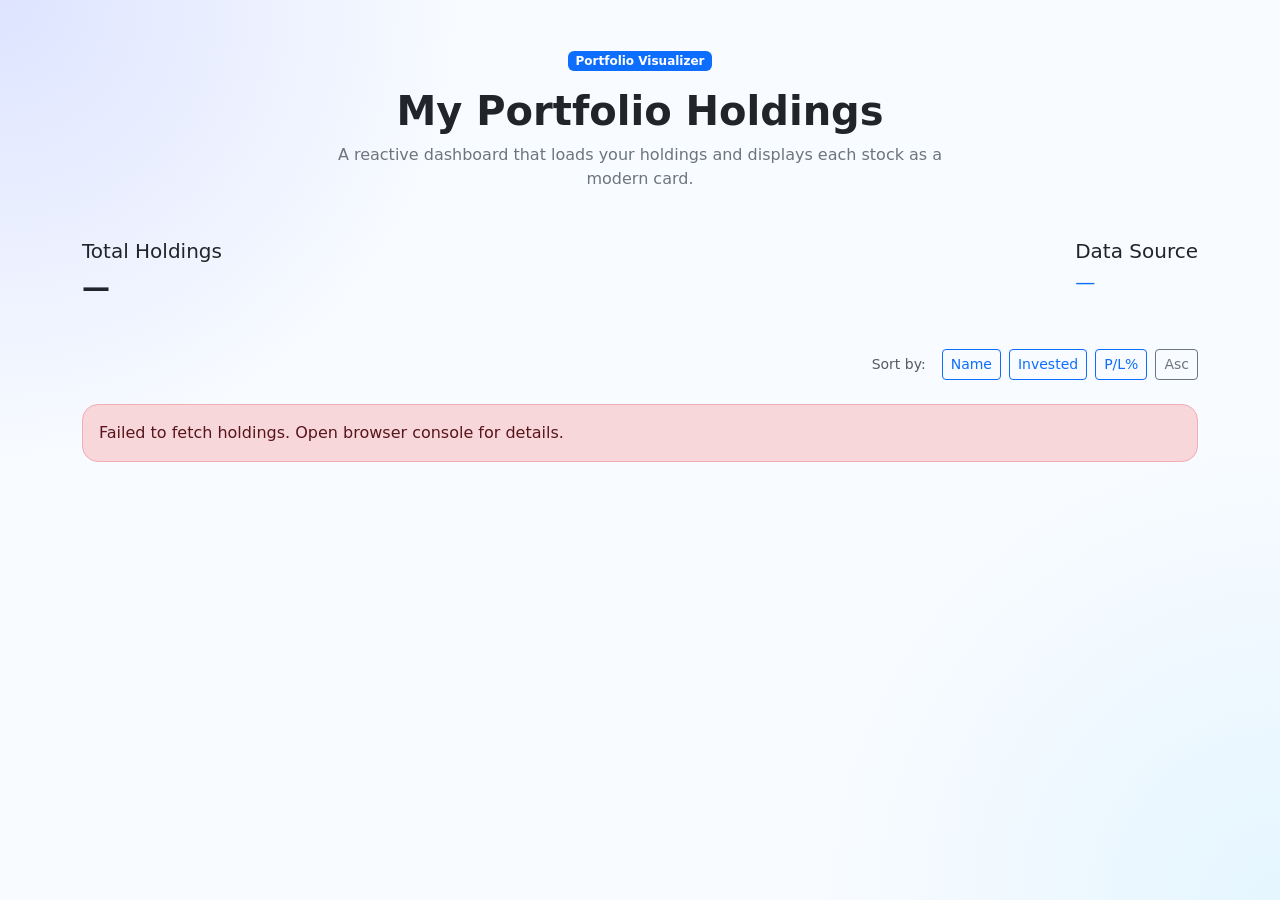
==== index.html @ cd65c17c "changed index.html location" ====
<!DOCTYPE html>
<html lang="en">
  <head>
    <meta charset="UTF-8" />
    <meta name="viewport" content="width=device-width, initial-scale=1.0" />
    <title>Portfolio Dashboard</title>
    <link href="https://cdn.jsdelivr.net/npm/bootstrap@5.3.2/dist/css/bootstrap.min.css" rel="stylesheet" />
    <link rel="stylesheet" href="/static/styles.css" />
  </head>
  <body>
    <div class="container py-5">
      <div class="text-center mb-5">
        <span class="badge bg-primary mb-3">Portfolio Visualizer</span>
        <h1 class="display-6 fw-bold">My Portfolio Holdings</h1>
        <p class="text-secondary mx-auto" style="max-width: 640px;">
          A reactive dashboard that loads your holdings and displays each stock as a modern card.
        </p>
      </div>

      <div class="d-flex flex-column flex-sm-row justify-content-between align-items-start gap-3 mb-4">
        <div>
          <h5 class="mb-1">Total Holdings</h5>
          <p id="total-holdings" class="fs-3 fw-semibold">—</p>
        </div>
        <div>
          <h5 class="mb-1">Data Source</h5>
          <p id="data-source" class="fs-5 text-primary">—</p>
        </div>
      </div>

      <div class="d-flex justify-content-between align-items-center mb-4">
        <div></div>
        <div class="d-flex align-items-center gap-2">
          <span class="text-muted small me-2">Sort by:</span>
          <button id="sort-name" class="btn btn-outline-primary btn-sm">Name</button>
          <button id="sort-invested" class="btn btn-outline-primary btn-sm">Invested</button>
          <button id="sort-pl" class="btn btn-outline-primary btn-sm">P/L%</button>
          <button id="sort-toggle" class="btn btn-outline-secondary btn-sm">Asc</button>
        </div>
      </div>

      <div id="status" class="alert alert-info d-none" role="alert"></div>
      <div id="holdings-row" class="row gy-4"></div>
    </div>

    <script>
      const statusElement = document.getElementById("status");
      const holdingsRow = document.getElementById("holdings-row");
      const totalHoldings = document.getElementById("total-holdings");
      const dataSource = document.getElementById("data-source");

      let currentHoldings = [];

      function showStatus(message, type = "info") {
        statusElement.textContent = message;
        statusElement.className = `alert alert-${type}`;
        statusElement.classList.remove("d-none");
      }

      function hideStatus() {
        statusElement.classList.add("d-none");
      }

      function renderCard(item, index) {
        const symbol = item.tradingSymbol || item.symbol || "Unknown";
        const rawName = item.stockName || item.companyName || item.symbolName || symbol;
        const name = rawName !== symbol ? rawName : null;
        const qty = item.totalQty ?? item.qty ?? 0;
        const avgPrice = item.avgCostPrice ?? item.averagePrice ?? 0;
        const lastPrice = item.lastPrice ?? item.closePrice ?? item.price ?? null;
        const lastPriceValue = Number(lastPrice);
        const lastPriceText = Number.isFinite(lastPriceValue) ? `₹${lastPriceValue.toFixed(2)}` : "—";
        const rawExchange = (item.exchange || item.stockExchange || "ALL").toUpperCase();
        const marketTag = rawExchange === "ALL" ? "NSE" : rawExchange.includes("BSE") ? "BSE" : "NSE";
        const instrumentType = item.instrumentType || "UNKNOWN";
        const typeTag = instrumentType === "ETF" ? "ETF" : "STK";
        const totalInvested = qty * avgPrice;
        const profitValue = Number.isFinite(lastPriceValue) ? (lastPriceValue - avgPrice) * qty : null;
        const profitPercent = Number.isFinite(lastPriceValue) && avgPrice > 0 ? ((lastPriceValue - avgPrice) / avgPrice) * 100 : null;
        const profitText = profitValue === null ? "—" : `₹${profitValue.toFixed(2)}`;
        const percentText = profitPercent === null ? "—" : `${profitPercent.toFixed(2)}%`;
        const profitClass = profitValue === null ? "text-muted" : profitValue >= 0 ? "text-success" : "text-danger";
        const themeClass = [`card-theme-1`, `card-theme-2`, `card-theme-3`, `card-theme-4`][index % 4];
        let cardClass = themeClass;

        if (profitPercent !== null) {
          if (profitPercent > 0) {
            cardClass += " profit";
          } else {
            const lossPercent = Math.abs(profitPercent);
            if (lossPercent < 10) cardClass += " loss-light";
            else if (lossPercent < 25) cardClass += " loss-medium";
            else cardClass += " loss-heavy";
          }
        }

        const progressWidth = Number.isFinite(profitPercent) ? Math.min(Math.max(profitPercent + 50, 10), 100) : 50;

        return `
          <div class="col-12 col-sm-6 col-md-6 col-xl-4">
            <div class="card h-100 shadow-sm hover-card ${cardClass}">
              <div class="card-body p-3 d-flex flex-column justify-content-between">
                <div>
                  <div class="d-flex justify-content-between align-items-start mb-2 gap-2">
                    <div>
                      <h6 class="card-title fw-bold mb-1">${symbol}</h6>
                      ${name ? `<p class="text-muted small mb-1">${name}</p>` : ""}
                    </div>
                    <div class="d-flex flex-wrap align-items-center gap-2">
                      <span class="badge tag-badge qty py-1 px-2">Qty ${qty}</span>
                      <span class="badge tag-badge inv py-1 px-2">Inv ₹${totalInvested.toFixed(0)}</span>
                      <span class="badge tag-badge market py-1 px-2">${marketTag}</span>
                      <span class="badge tag-badge type py-1 px-2">${typeTag}</span>
                    </div>
                  </div>

                  <div class="d-flex justify-content-between align-items-end mb-2 small text-muted">
                    <div>
                      <p class="mb-1">Avg Cost</p>
                      <p class="fw-semibold mb-0">₹${avgPrice.toFixed(2)}</p>
                    </div>
                    <div class="text-center">
                      <p class="mb-1">Last</p>
                      <p class="fw-semibold mb-0">${lastPriceText}</p>
                    </div>
                    <div class="text-end ${profitClass}">
                      <p class="mb-1">P/L</p>
                      <p class="fw-semibold mb-0">${profitText}</p>
                      <p class="small mb-0">${percentText}</p>
                    </div>
                  </div>
                </div>

                <div class="mt-3">
                  <div class="progress rounded-pill" style="height: 8px;">
                    <div class="progress-bar bg-gradient" role="progressbar" style="width: ${progressWidth}%"></div>
                  </div>
                </div>
              </div>
            </div>
          </div>
        `;
      }

      async function loadHoldings() {
        try {
          showStatus("Loading portfolio data…", "info");
          const response = await fetch("/api/holdings");
          const result = await response.json();

          if (!response.ok || !result.holdings) {
            showStatus("Unable to load holdings. Check your token or network.", "danger");
            totalHoldings.textContent = "0";
            dataSource.textContent = "error";
            return;
          }

          const holdings = result.holdings;
          totalHoldings.textContent = holdings.length;
          dataSource.textContent = result.source || "unknown";
          currentHoldings = holdings;

          if (holdings.length === 0) {
            showStatus("No holdings were returned. Add holdings to your portfolio.", "warning");
            return;
          }

          hideStatus();
          sortHoldings();
        } catch (error) {
          showStatus("Failed to fetch holdings. Open browser console for details.", "danger");
          console.error(error);
        }
      }

      let sortField = 'name'; // default sort field
      let sortAsc = true; // true for ascending, false for descending

      function updateSortButtons() {
        const buttons = {
          name: document.getElementById('sort-name'),
          invested: document.getElementById('sort-invested'),
          pl: document.getElementById('sort-pl'),
        };

        Object.entries(buttons).forEach(([field, button]) => {
          if (!button) return;
          if (sortField === field) {
            button.classList.remove('btn-outline-primary');
            button.classList.add('btn-primary');
          } else {
            button.classList.remove('btn-primary');
            button.classList.add('btn-outline-primary');
          }
        });

        const toggleButton = document.getElementById('sort-toggle');
        toggleButton.textContent = sortAsc ? 'Asc' : 'Desc';
        toggleButton.classList.toggle('btn-secondary', !sortAsc);
        toggleButton.classList.toggle('btn-outline-secondary', sortAsc);
      }

      function sortHoldings() {
        updateSortButtons();
        let sorted = [...currentHoldings];
        sorted.sort((a, b) => {
          let aVal, bVal;
          switch (sortField) {
            case 'name':
              aVal = (a.stockName || a.tradingSymbol || "").toLowerCase();
              bVal = (b.stockName || b.tradingSymbol || "").toLowerCase();
              break;
            case 'invested':
              aVal = parseFloat(a.totalInvested || 0);
              bVal = parseFloat(b.totalInvested || 0);
              break;
            case 'pl':
              aVal = parseFloat(a.profitPercent || 0);
              bVal = parseFloat(b.profitPercent || 0);
              break;
            default:
              return 0;
          }
          if (sortAsc) {
            return aVal > bVal ? 1 : aVal < bVal ? -1 : 0;
          } else {
            return aVal < bVal ? 1 : aVal > bVal ? -1 : 0;
          }
        });
        holdingsRow.innerHTML = sorted.map((item, index) => renderCard(item, index)).join("");
      }

      // Event listeners for sort buttons
      document.getElementById('sort-name').addEventListener('click', () => {
        sortField = 'name';
        sortHoldings();
      });
      document.getElementById('sort-invested').addEventListener('click', () => {
        sortField = 'invested';
        sortHoldings();
      });
      document.getElementById('sort-pl').addEventListener('click', () => {
        sortField = 'pl';
        sortHoldings();
      });
      document.getElementById('sort-toggle').addEventListener('click', () => {
        sortAsc = !sortAsc;
        sortHoldings();
      });

      loadHoldings();
    </script>
  </body>
</html>
---- static/styles.css ----
:root {
  color-scheme: light;
  font-family: Inter, ui-sans-serif, system-ui, -apple-system, BlinkMacSystemFont, "Segoe UI", sans-serif;
}

body {
  background: radial-gradient(circle at top left, rgba(82, 108, 255, 0.16), transparent 30%),
    radial-gradient(circle at bottom right, rgba(113, 213, 255, 0.14), transparent 30%),
    #f8fbff;
  min-height: 100vh;
}

.card {
  border: none;
  border-radius: 1.75rem;
  box-shadow: 0 28px 70px rgba(15, 23, 70, 0.18);
  overflow: hidden;
}

.card-body {
  backdrop-filter: blur(16px);
  background: rgba(255, 255, 255, 0.88);
  padding: 0.85rem;
  min-height: 10rem;
  display: flex;
  flex-direction: column;
  justify-content: space-between;
}

.tag-badge {
  border-radius: 0.85rem;
  font-size: 0.75rem;
  font-weight: 700;
  letter-spacing: 0.02em;
}

.card .tag-badge.qty {
  background: rgba(37, 99, 235, 0.95);
  color: #ffffff;
}

.card .tag-badge.inv {
  background: rgba(16, 185, 129, 0.95);
  color: #ffffff;
}

.card .tag-badge.market {
  background: rgba(249, 115, 22, 0.95);
  color: #ffffff;
}

.card .tag-badge.type {
  background: rgba(107, 114, 128, 0.95);
  color: #ffffff;
}

.card .tag-badge.type {
  background: rgba(139, 69, 19, 0.95);
  color: #ffffff;
}

.card-title {
  font-size: 0.96rem;
}

.card p {
  margin-bottom: 0.25rem;
}

.card .row.g-2 {
  margin-bottom: 0.25rem;
}

.card .progress {
  height: 6px;
}

.hover-card {
  transition: transform 0.2s ease, box-shadow 0.2s ease;
}

.hover-card:hover {
  transform: translateY(-6px);
  box-shadow: 0 18px 40px rgba(48, 63, 159, 0.22);
}

.card-theme-1 .card-body {
  background: linear-gradient(135deg, rgba(79, 70, 229, 0.95), rgba(167, 139, 250, 0.35));
  color: #f8fbff;
}

.card-theme-2 .card-body {
  background: linear-gradient(135deg, rgba(16, 185, 129, 0.95), rgba(34, 211, 238, 0.32));
  color: #ffffff;
}

.card-theme-3 .card-body {
  background: linear-gradient(135deg, rgba(236, 72, 153, 0.95), rgba(251, 113, 133, 0.32));
  color: #ffffff;
}

.card-theme-4 .card-body {
  background: linear-gradient(135deg, rgba(14, 165, 233, 0.95), rgba(96, 165, 250, 0.30));
  color: #ffffff;
}

.profit .card-body {
  background: linear-gradient(135deg, rgba(16, 185, 129, 0.95), rgba(34, 211, 238, 0.32));
  color: #ffffff;
}

.loss-light .card-body {
  background: linear-gradient(135deg, rgba(251, 146, 60, 0.95), rgba(253, 186, 116, 0.32));
  color: #ffffff;
}

.loss-medium .card-body {
  background: linear-gradient(135deg, rgba(239, 68, 68, 0.95), rgba(248, 113, 113, 0.32));
  color: #ffffff;
}

.loss-heavy .card-body {
  background: linear-gradient(135deg, rgba(153, 27, 27, 0.95), rgba(239, 68, 68, 0.32));
  color: #ffffff;
}

.progress-bar.bg-gradient {
  background: linear-gradient(90deg, #f472b6 0%, #7c3aed 100%);
}

.card-theme-1 .badge,
.card-theme-2 .badge,
.card-theme-3 .badge,
.card-theme-4 .badge {
  background: rgba(255, 255, 255, 0.18);
  color: #ffffff;
}

.alert {
  border-radius: 1rem;
}
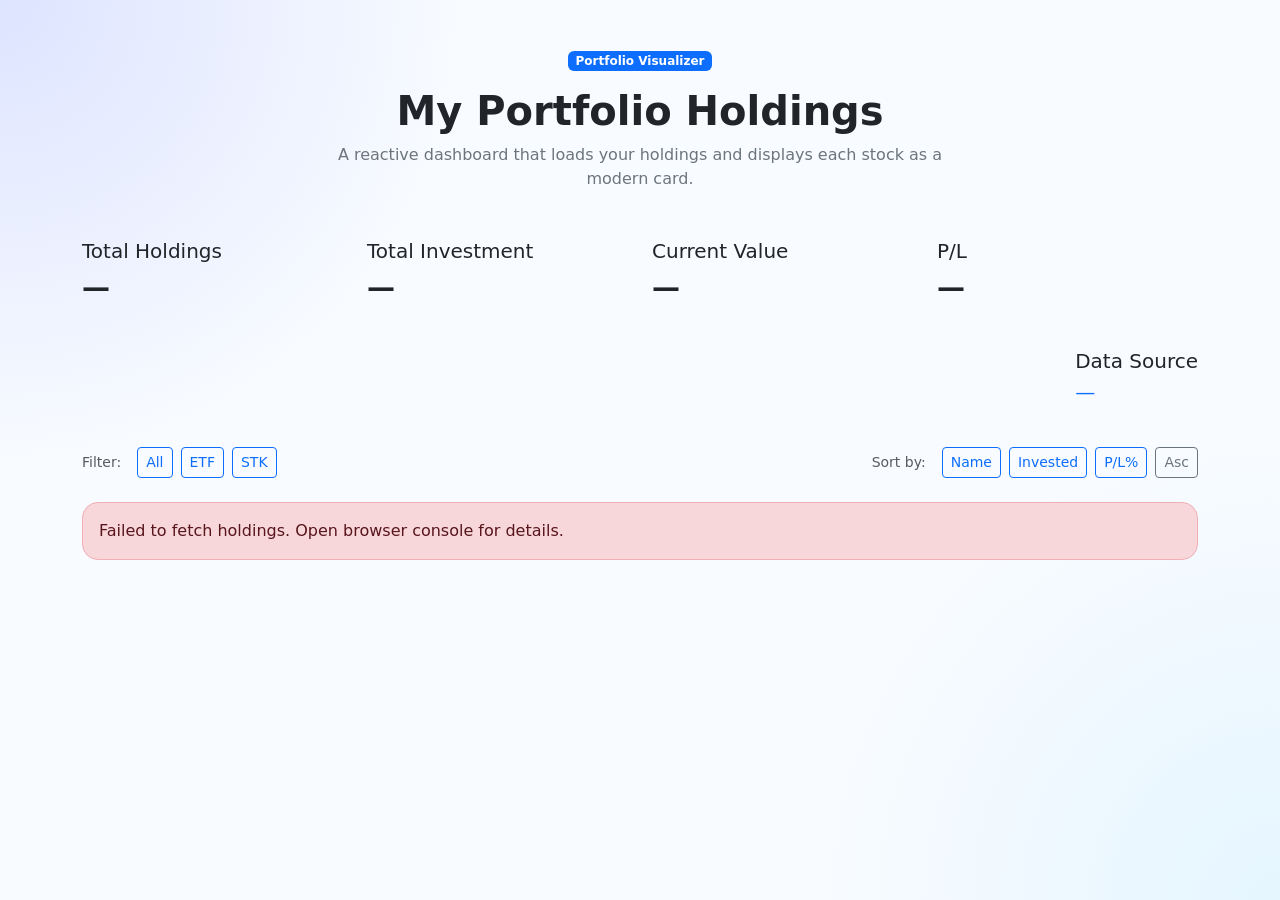
==== commit 17c2b65e: "code changes" ====
--- a/index.html
+++ b/index.html
@@ -5,7 +5,7 @@
     <meta name="viewport" content="width=device-width, initial-scale=1.0" />
     <title>Portfolio Dashboard</title>
     <link href="https://cdn.jsdelivr.net/npm/bootstrap@5.3.2/dist/css/bootstrap.min.css" rel="stylesheet" />
-    <link rel="stylesheet" href="/static/styles.css" />
+    <link rel="stylesheet" href="static/styles.css" />
   </head>
   <body>
     <div class="container py-5">
@@ -17,11 +17,26 @@
         </p>
       </div>
 
-      <div class="d-flex flex-column flex-sm-row justify-content-between align-items-start gap-3 mb-4">
-        <div>
+      <div class="row gy-3 mb-4">
+        <div class="col-12 col-sm-6 col-md-3">
           <h5 class="mb-1">Total Holdings</h5>
           <p id="total-holdings" class="fs-3 fw-semibold">—</p>
         </div>
+        <div class="col-12 col-sm-6 col-md-3">
+          <h5 class="mb-1">Total Investment</h5>
+          <p id="total-investment" class="fs-3 fw-semibold">—</p>
+        </div>
+        <div class="col-12 col-sm-6 col-md-3">
+          <h5 class="mb-1">Current Value</h5>
+          <p id="current-value" class="fs-3 fw-semibold">—</p>
+        </div>
+        <div class="col-12 col-sm-6 col-md-3">
+          <h5 class="mb-1">P/L</h5>
+          <p id="total-pl" class="fs-3 fw-semibold">—</p>
+        </div>
+      </div>
+
+      <div class="d-flex justify-content-end mb-4">
         <div>
           <h5 class="mb-1">Data Source</h5>
           <p id="data-source" class="fs-5 text-primary">—</p>
@@ -29,7 +44,12 @@
       </div>
 
       <div class="d-flex justify-content-between align-items-center mb-4">
-        <div></div>
+        <div class="d-flex align-items-center gap-2">
+          <span class="text-muted small me-2">Filter:</span>
+          <button id="filter-all" class="btn btn-outline-primary btn-sm">All</button>
+          <button id="filter-etf" class="btn btn-outline-primary btn-sm">ETF</button>
+          <button id="filter-stk" class="btn btn-outline-primary btn-sm">STK</button>
+        </div>
         <div class="d-flex align-items-center gap-2">
           <span class="text-muted small me-2">Sort by:</span>
           <button id="sort-name" class="btn btn-outline-primary btn-sm">Name</button>
@@ -47,6 +67,9 @@
       const statusElement = document.getElementById("status");
       const holdingsRow = document.getElementById("holdings-row");
       const totalHoldings = document.getElementById("total-holdings");
+      const totalInvestment = document.getElementById("total-investment");
+      const currentValue = document.getElementById("current-value");
+      const totalPl = document.getElementById("total-pl");
       const dataSource = document.getElementById("data-source");
 
       let currentHoldings = [];
@@ -150,23 +173,26 @@
 
           if (!response.ok || !result.holdings) {
             showStatus("Unable to load holdings. Check your token or network.", "danger");
-            totalHoldings.textContent = "0";
+            currentHoldings = [];
+            holdingsRow.innerHTML = "";
+            updateTotals();
             dataSource.textContent = "error";
             return;
           }
 
           const holdings = result.holdings;
-          totalHoldings.textContent = holdings.length;
           dataSource.textContent = result.source || "unknown";
           currentHoldings = holdings;
 
           if (holdings.length === 0) {
             showStatus("No holdings were returned. Add holdings to your portfolio.", "warning");
+            updateTotals();
             return;
           }
 
           hideStatus();
-          sortHoldings();
+          updateTotals();
+          filterAndSortHoldings();
         } catch (error) {
           showStatus("Failed to fetch holdings. Open browser console for details.", "danger");
           console.error(error);
@@ -175,15 +201,43 @@
 
       let sortField = 'name'; // default sort field
       let sortAsc = true; // true for ascending, false for descending
-
-      function updateSortButtons() {
-        const buttons = {
+      let currentFilter = 'all'; // 'all', 'etf', 'stk'
+
+      function updateTotals() {
+        let filtered = [...currentHoldings];
+        
+        // Filter
+        if (currentFilter === 'etf') {
+          filtered = filtered.filter(item => item.instrumentType === 'ETF');
+        } else if (currentFilter === 'stk') {
+          filtered = filtered.filter(item => item.instrumentType === 'STK');
+        }
+
+        const count = filtered.length;
+        const investment = filtered.reduce((sum, item) => sum + (item.totalInvested || 0), 0);
+        const value = filtered.reduce((sum, item) => {
+          const qty = item.totalQty || 0;
+          const price = item.lastPrice || 0;
+          return sum + (qty * price);
+        }, 0);
+        const pl = filtered.reduce((sum, item) => sum + (item.profit || 0), 0);
+
+        totalHoldings.textContent = count;
+        totalInvestment.textContent = `₹${investment.toFixed(0)}`;
+        currentValue.textContent = `₹${value.toFixed(0)}`;
+        totalPl.textContent = pl >= 0 ? `₹${pl.toFixed(0)}` : `-₹${Math.abs(pl).toFixed(0)}`;
+        totalPl.className = pl >= 0 ? 'fs-3 fw-semibold text-success' : 'fs-3 fw-semibold text-danger';
+      }
+
+      function updateButtons() {
+        // Update sort buttons
+        const sortButtons = {
           name: document.getElementById('sort-name'),
           invested: document.getElementById('sort-invested'),
           pl: document.getElementById('sort-pl'),
         };
 
-        Object.entries(buttons).forEach(([field, button]) => {
+        Object.entries(sortButtons).forEach(([field, button]) => {
           if (!button) return;
           if (sortField === field) {
             button.classList.remove('btn-outline-primary');
@@ -198,12 +252,40 @@
         toggleButton.textContent = sortAsc ? 'Asc' : 'Desc';
         toggleButton.classList.toggle('btn-secondary', !sortAsc);
         toggleButton.classList.toggle('btn-outline-secondary', sortAsc);
-      }
-
-      function sortHoldings() {
-        updateSortButtons();
-        let sorted = [...currentHoldings];
-        sorted.sort((a, b) => {
+
+        // Update filter buttons
+        const filterButtons = {
+          all: document.getElementById('filter-all'),
+          etf: document.getElementById('filter-etf'),
+          stk: document.getElementById('filter-stk'),
+        };
+
+        Object.entries(filterButtons).forEach(([filter, button]) => {
+          if (!button) return;
+          if (currentFilter === filter) {
+            button.classList.remove('btn-outline-primary');
+            button.classList.add('btn-primary');
+          } else {
+            button.classList.remove('btn-primary');
+            button.classList.add('btn-outline-primary');
+          }
+        });
+      }
+
+      function filterAndSortHoldings() {
+        updateButtons();
+        updateTotals();
+        let filtered = [...currentHoldings];
+        
+        // Filter
+        if (currentFilter === 'etf') {
+          filtered = filtered.filter(item => item.instrumentType === 'ETF');
+        } else if (currentFilter === 'stk') {
+          filtered = filtered.filter(item => item.instrumentType === 'STK');
+        }
+        
+        // Sort
+        filtered.sort((a, b) => {
           let aVal, bVal;
           switch (sortField) {
             case 'name':
@@ -227,25 +309,39 @@
             return aVal < bVal ? 1 : aVal > bVal ? -1 : 0;
           }
         });
-        holdingsRow.innerHTML = sorted.map((item, index) => renderCard(item, index)).join("");
+        holdingsRow.innerHTML = filtered.map((item, index) => renderCard(item, index)).join("");
       }
 
       // Event listeners for sort buttons
       document.getElementById('sort-name').addEventListener('click', () => {
         sortField = 'name';
-        sortHoldings();
+        filterAndSortHoldings();
       });
       document.getElementById('sort-invested').addEventListener('click', () => {
         sortField = 'invested';
-        sortHoldings();
+        filterAndSortHoldings();
       });
       document.getElementById('sort-pl').addEventListener('click', () => {
         sortField = 'pl';
-        sortHoldings();
+        filterAndSortHoldings();
       });
       document.getElementById('sort-toggle').addEventListener('click', () => {
         sortAsc = !sortAsc;
-        sortHoldings();
+        filterAndSortHoldings();
+      });
+
+      // Event listeners for filter buttons
+      document.getElementById('filter-all').addEventListener('click', () => {
+        currentFilter = 'all';
+        filterAndSortHoldings();
+      });
+      document.getElementById('filter-etf').addEventListener('click', () => {
+        currentFilter = 'etf';
+        filterAndSortHoldings();
+      });
+      document.getElementById('filter-stk').addEventListener('click', () => {
+        currentFilter = 'stk';
+        filterAndSortHoldings();
       });
 
       loadHoldings();
--- a/static/styles.css
+++ b/static/styles.css
@@ -46,11 +46,6 @@
 
 .card .tag-badge.market {
   background: rgba(249, 115, 22, 0.95);
-  color: #ffffff;
-}
-
-.card .tag-badge.type {
-  background: rgba(107, 114, 128, 0.95);
   color: #ffffff;
 }
 
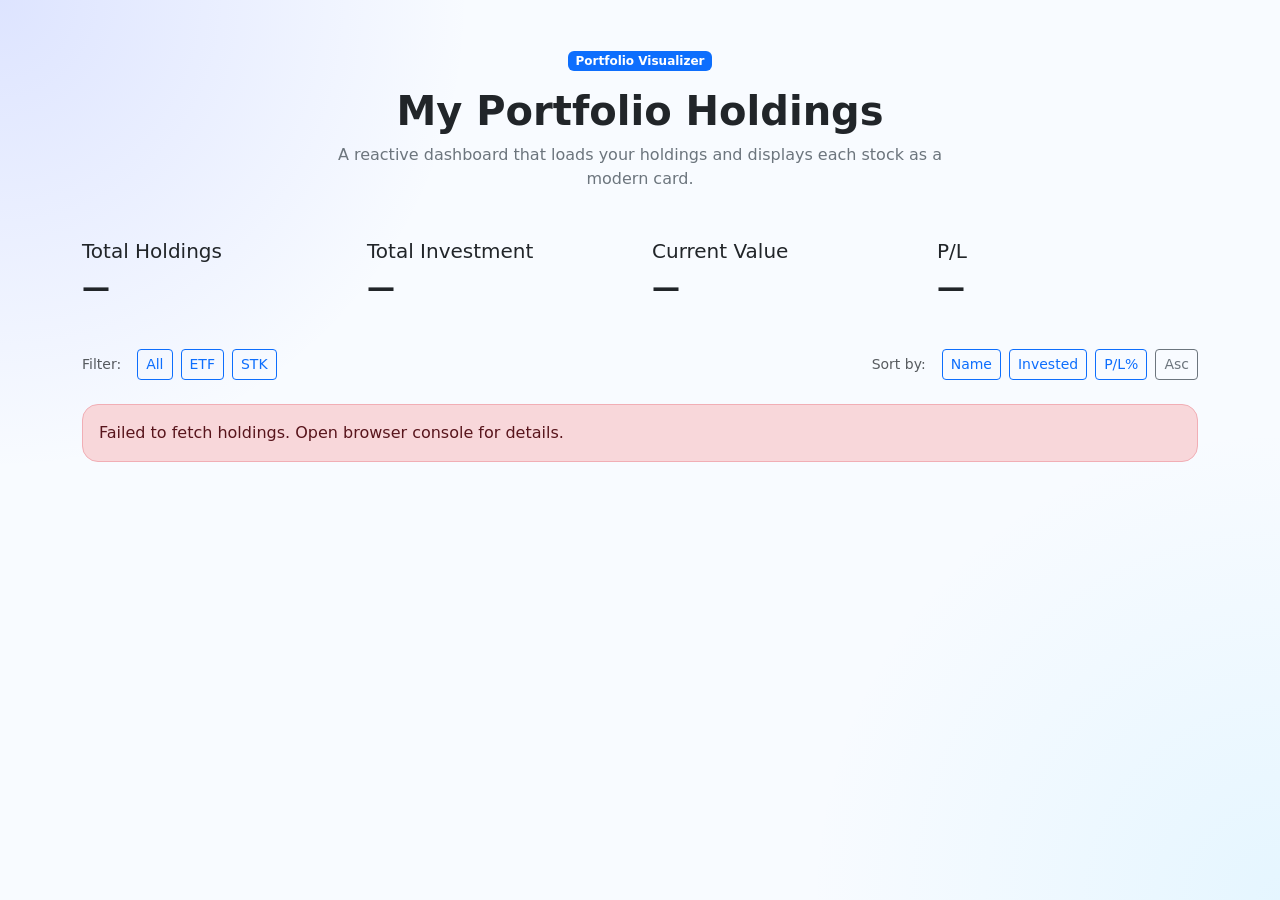
==== commit c41b70e5: "code changes" ====
--- a/index.html
+++ b/index.html
@@ -36,12 +36,12 @@
         </div>
       </div>
 
-      <div class="d-flex justify-content-end mb-4">
+      <!-- <div class="d-flex justify-content-end mb-4">
         <div>
           <h5 class="mb-1">Data Source</h5>
           <p id="data-source" class="fs-5 text-primary">—</p>
         </div>
-      </div>
+      </div> -->
 
       <div class="d-flex justify-content-between align-items-center mb-4">
         <div class="d-flex align-items-center gap-2">
@@ -70,7 +70,7 @@
       const totalInvestment = document.getElementById("total-investment");
       const currentValue = document.getElementById("current-value");
       const totalPl = document.getElementById("total-pl");
-      const dataSource = document.getElementById("data-source");
+    //   const dataSource = document.getElementById("data-source");
 
       let currentHoldings = [];
 
@@ -181,7 +181,7 @@
           }
 
           const holdings = result.holdings;
-          dataSource.textContent = result.source || "unknown";
+        //   dataSource.textContent = result.source || "unknown";
           currentHoldings = holdings;
 
           if (holdings.length === 0) {
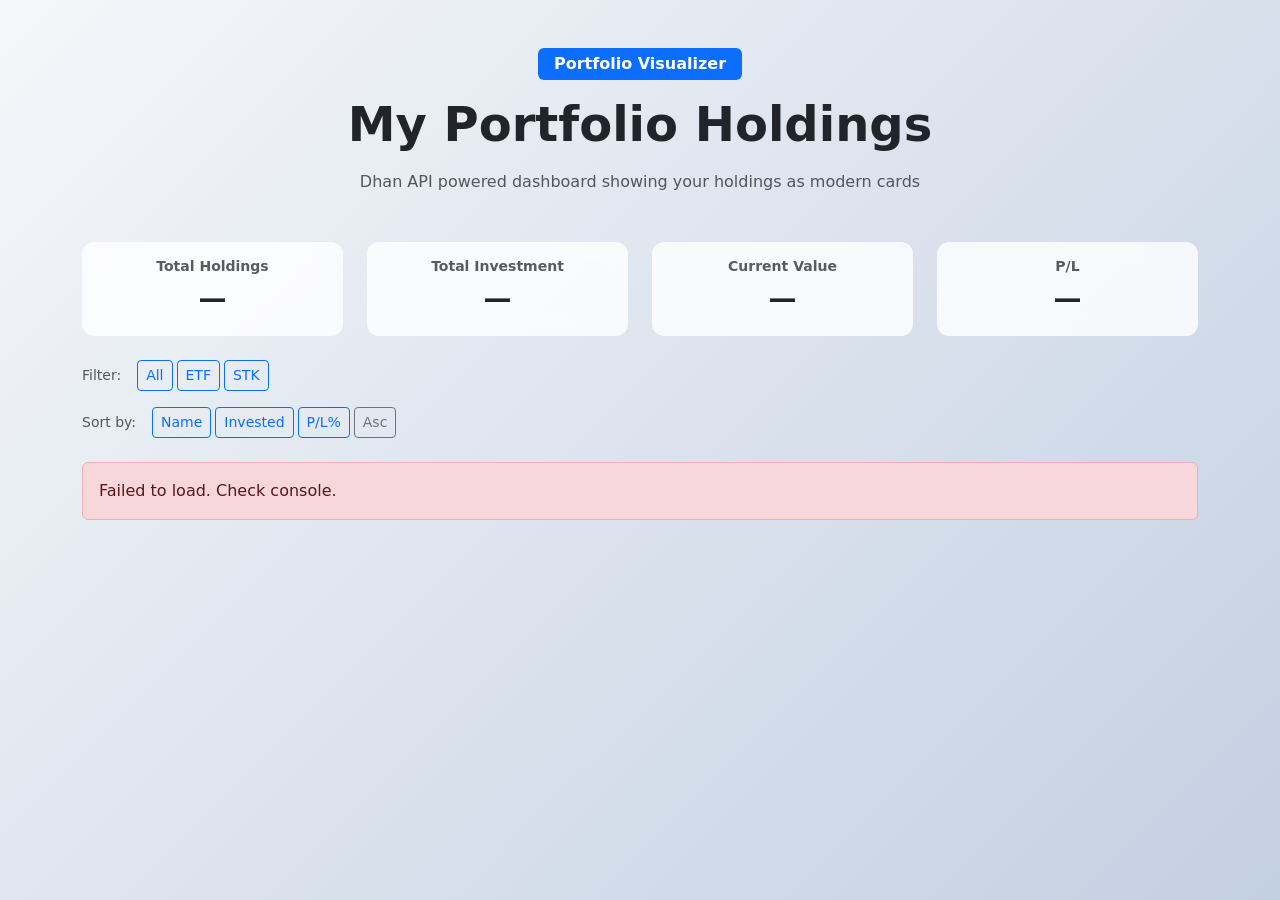
==== commit 5d601b99: "changed layout" ====
--- a/index.html
+++ b/index.html
@@ -3,80 +3,174 @@
   <head>
     <meta charset="UTF-8" />
     <meta name="viewport" content="width=device-width, initial-scale=1.0" />
-    <title>Portfolio Dashboard</title>
+    <title>Portfolio Dashboard - Dhan API</title>
     <link href="https://cdn.jsdelivr.net/npm/bootstrap@5.3.2/dist/css/bootstrap.min.css" rel="stylesheet" />
-    <link rel="stylesheet" href="static/styles.css" />
+    <style>
+      /* Mobile-first perfection matching your screenshot */
+      :root {
+        --loss-heavy: linear-gradient(135deg, #ff6b6b, #ff5252);
+        --loss-medium: linear-gradient(135deg, #ffa726, #ff9800);
+        --profit: linear-gradient(135deg, #4caf50, #66bb6a);
+        --card-theme-1: linear-gradient(135deg, #f8f9fa, #e9ecef);
+        --card-theme-2: linear-gradient(135deg, #e3f2fd, #bbdefb);
+        --card-theme-3: linear-gradient(135deg, #f3e5f5, #e1bee7);
+        --card-theme-4: linear-gradient(135deg, #e8f5e8, #c8e6c9);
+      }
+
+      body { background: linear-gradient(135deg, #f5f7fa 0%, #c3cfe2 100%); min-height: 100vh; }
+      
+      .card-theme-1 { background: var(--card-theme-1) !important; }
+      .card-theme-2 { background: var(--card-theme-2) !important; }
+      .card-theme-3 { background: var(--card-theme-3) !important; }
+      .card-theme-4 { background: var(--card-theme-4) !important; }
+      
+      .profit { background: var(--profit) !important; color: white !important; }
+      .loss-heavy { background: var(--loss-heavy) !important; color: white !important; }
+      .loss-medium { background: var(--loss-medium) !important; color: white !important; }
+
+      .hover-card {
+        transition: all 0.2s ease;
+        border: none !important;
+        border-radius: 16px !important;
+      }
+      .hover-card:hover {
+        transform: translateY(-4px);
+        box-shadow: 0 12px 40px rgba(0,0,0,0.15) !important;
+      }
+
+      /* Badge perfection */
+      .tag-badge {
+        font-size: 0.65rem !important;
+        padding: 0.3rem 0.6rem !important;
+        border-radius: 12px !important;
+        font-weight: 600 !important;
+      }
+      .tag-badge.qty { background: #e3f2fd !important; color: #1976d2 !important; }
+      .tag-badge.inv { background: #f3e5f5 !important; color: #7b1fa2 !important; }
+      .tag-badge.market { background: #e8f5e8 !important; color: #388e3c !important; }
+      .tag-badge.type { background: #fff3e0 !important; color: #f57c00 !important; }
+
+      /* Mobile optimizations */
+      @media (max-width: 576px) {
+        .card { margin-bottom: 1rem !important; padding: 1rem !important; }
+        .card-body { padding: 0.75rem !important; }
+        .btn-sm { padding: 0.25rem 0.75rem; font-size: 0.75rem; }
+        .progress { height: 6px !important; }
+        h1 { font-size: 1.75rem !important; }
+      }
+
+      /* Progress bar */
+      .progress {
+        height: 8px !important;
+        background: #f8f9fa !important;
+        border-radius: 4px;
+      }
+      .progress-bar {
+        background: linear-gradient(90deg, var(--profit), #81c784) !important;
+        border-radius: 4px;
+      }
+
+      /* Filter scroll */
+      .filter-scroll { 
+        overflow-x: auto; 
+        scrollbar-width: none; 
+        -ms-overflow-style: none; 
+      }
+      .filter-scroll::-webkit-scrollbar { display: none; }
+
+      /* Stats cards */
+      .stat-card {
+        background: rgba(255,255,255,0.8);
+        border-radius: 12px;
+        padding: 1rem;
+        backdrop-filter: blur(10px);
+      }
+    </style>
   </head>
   <body>
-    <div class="container py-5">
-      <div class="text-center mb-5">
-        <span class="badge bg-primary mb-3">Portfolio Visualizer</span>
-        <h1 class="display-6 fw-bold">My Portfolio Holdings</h1>
-        <p class="text-secondary mx-auto" style="max-width: 640px;">
-          A reactive dashboard that loads your holdings and displays each stock as a modern card.
+    <div class="container py-4 py-md-5">
+      <!-- Header -->
+      <div class="text-center mb-4 mb-md-5">
+        <span class="badge bg-primary mb-3 px-3 py-2 fs-6">Portfolio Visualizer</span>
+        <h1 class="display-5 display-md-4 fw-bold mb-3">My Portfolio Holdings</h1>
+        <p class="text-muted mx-auto fw-medium" style="max-width: 600px;">
+          Dhan API powered dashboard showing your holdings as modern cards
         </p>
       </div>
 
-      <div class="row gy-3 mb-4">
-        <div class="col-12 col-sm-6 col-md-3">
-          <h5 class="mb-1">Total Holdings</h5>
-          <p id="total-holdings" class="fs-3 fw-semibold">—</p>
-        </div>
-        <div class="col-12 col-sm-6 col-md-3">
-          <h5 class="mb-1">Total Investment</h5>
-          <p id="total-investment" class="fs-3 fw-semibold">—</p>
-        </div>
-        <div class="col-12 col-sm-6 col-md-3">
-          <h5 class="mb-1">Current Value</h5>
-          <p id="current-value" class="fs-3 fw-semibold">—</p>
-        </div>
-        <div class="col-12 col-sm-6 col-md-3">
-          <h5 class="mb-1">P/L</h5>
-          <p id="total-pl" class="fs-3 fw-semibold">—</p>
+      <!-- Stats Row -->
+      <div class="row g-3 g-md-4 mb-4">
+        <div class="col-6 col-md-3">
+          <div class="stat-card text-center">
+            <h6 class="mb-1 small fw-bold text-muted">Total Holdings</h6>
+            <p id="total-holdings" class="fs-3 fw-bold mb-0">—</p>
+          </div>
+        </div>
+        <div class="col-6 col-md-3">
+          <div class="stat-card text-center">
+            <h6 class="mb-1 small fw-bold text-muted">Total Investment</h6>
+            <p id="total-investment" class="fs-3 fw-bold mb-0">—</p>
+          </div>
+        </div>
+        <div class="col-6 col-md-3">
+          <div class="stat-card text-center">
+            <h6 class="mb-1 small fw-bold text-muted">Current Value</h6>
+            <p id="current-value" class="fs-3 fw-bold mb-0">—</p>
+          </div>
+        </div>
+        <div class="col-6 col-md-3">
+          <div class="stat-card text-center">
+            <h6 class="mb-1 small fw-bold text-muted">P/L</h6>
+            <p id="total-pl" class="fs-3 fw-bold mb-0">—</p>
+          </div>
         </div>
       </div>
 
-      <!-- <div class="d-flex justify-content-end mb-4">
-        <div>
-          <h5 class="mb-1">Data Source</h5>
-          <p id="data-source" class="fs-5 text-primary">—</p>
-        </div>
-      </div> -->
-
-      <div class="d-flex justify-content-between align-items-center mb-4">
-        <div class="d-flex align-items-center gap-2">
-          <span class="text-muted small me-2">Filter:</span>
-          <button id="filter-all" class="btn btn-outline-primary btn-sm">All</button>
-          <button id="filter-etf" class="btn btn-outline-primary btn-sm">ETF</button>
-          <button id="filter-stk" class="btn btn-outline-primary btn-sm">STK</button>
-        </div>
-        <div class="d-flex align-items-center gap-2">
+      <!-- Controls -->
+      <div class="mb-4">
+        <div class="d-flex flex-wrap gap-2 mb-3">
+          <span class="text-muted small me-2 align-self-center">Filter:</span>
+          <div class="filter-scroll d-flex gap-1 flex-nowrap">
+            <button id="filter-all" class="btn btn-outline-primary btn-sm active-filter">All</button>
+            <button id="filter-etf" class="btn btn-outline-primary btn-sm">ETF</button>
+            <button id="filter-stk" class="btn btn-outline-primary btn-sm">STK</button>
+          </div>
+        </div>
+        
+        <div class="d-flex flex-wrap gap-2 align-items-center">
           <span class="text-muted small me-2">Sort by:</span>
-          <button id="sort-name" class="btn btn-outline-primary btn-sm">Name</button>
-          <button id="sort-invested" class="btn btn-outline-primary btn-sm">Invested</button>
-          <button id="sort-pl" class="btn btn-outline-primary btn-sm">P/L%</button>
-          <button id="sort-toggle" class="btn btn-outline-secondary btn-sm">Asc</button>
+          <div class="filter-scroll d-flex gap-1 flex-nowrap">
+            <button id="sort-name" class="btn btn-outline-primary btn-sm active-sort">Name</button>
+            <button id="sort-invested" class="btn btn-outline-primary btn-sm">Invested</button>
+            <button id="sort-pl" class="btn btn-outline-primary btn-sm">P/L%</button>
+            <button id="sort-toggle" class="btn btn-outline-secondary btn-sm">Asc</button>
+          </div>
         </div>
       </div>
 
-      <div id="status" class="alert alert-info d-none" role="alert"></div>
-      <div id="holdings-row" class="row gy-4"></div>
+      <!-- Status -->
+      <div id="status" class="alert alert-info d-none mb-4" role="alert"></div>
+      
+      <!-- Holdings -->
+      <div id="holdings-row" class="row g-3 g-md-4"></div>
     </div>
 
     <script>
       const statusElement = document.getElementById("status");
       const holdingsRow = document.getElementById("holdings-row");
-      const totalHoldings = document.getElementById("total-holdings");
-      const totalInvestment = document.getElementById("total-investment");
-      const currentValue = document.getElementById("current-value");
-      const totalPl = document.getElementById("total-pl");
-    //   const dataSource = document.getElementById("data-source");
+      const totalHoldingsEl = document.getElementById("total-holdings");
+      const totalInvestmentEl = document.getElementById("total-investment");
+      const currentValueEl = document.getElementById("current-value");
+      const totalPlEl = document.getElementById("total-pl");
 
       let currentHoldings = [];
+      let sortField = 'name';
+      let sortAsc = true;
+      let currentFilter = 'all';
 
       function showStatus(message, type = "info") {
         statusElement.textContent = message;
-        statusElement.className = `alert alert-${type}`;
+        statusElement.className = `alert alert-${type} mb-4`;
         statusElement.classList.remove("d-none");
       }
 
@@ -86,76 +180,75 @@
 
       function renderCard(item, index) {
         const symbol = item.tradingSymbol || item.symbol || "Unknown";
-        const rawName = item.stockName || item.companyName || item.symbolName || symbol;
-        const name = rawName !== symbol ? rawName : null;
+        const name = (item.stockName || item.companyName || "").trim() || null;
         const qty = item.totalQty ?? item.qty ?? 0;
         const avgPrice = item.avgCostPrice ?? item.averagePrice ?? 0;
-        const lastPrice = item.lastPrice ?? item.closePrice ?? item.price ?? null;
+        const lastPrice = item.lastPrice ?? item.closePrice ?? item.price ?? 0;
         const lastPriceValue = Number(lastPrice);
         const lastPriceText = Number.isFinite(lastPriceValue) ? `₹${lastPriceValue.toFixed(2)}` : "—";
-        const rawExchange = (item.exchange || item.stockExchange || "ALL").toUpperCase();
-        const marketTag = rawExchange === "ALL" ? "NSE" : rawExchange.includes("BSE") ? "BSE" : "NSE";
-        const instrumentType = item.instrumentType || "UNKNOWN";
-        const typeTag = instrumentType === "ETF" ? "ETF" : "STK";
+        
+        const marketTag = (item.exchange || "NSE").includes("BSE") ? "BSE" : "NSE";
+        const typeTag = item.instrumentType === "ETF" ? "ETF" : "STK";
         const totalInvested = qty * avgPrice;
-        const profitValue = Number.isFinite(lastPriceValue) ? (lastPriceValue - avgPrice) * qty : null;
-        const profitPercent = Number.isFinite(lastPriceValue) && avgPrice > 0 ? ((lastPriceValue - avgPrice) / avgPrice) * 100 : null;
-        const profitText = profitValue === null ? "—" : `₹${profitValue.toFixed(2)}`;
-        const percentText = profitPercent === null ? "—" : `${profitPercent.toFixed(2)}%`;
-        const profitClass = profitValue === null ? "text-muted" : profitValue >= 0 ? "text-success" : "text-danger";
-        const themeClass = [`card-theme-1`, `card-theme-2`, `card-theme-3`, `card-theme-4`][index % 4];
-        let cardClass = themeClass;
-
-        if (profitPercent !== null) {
-          if (profitPercent > 0) {
-            cardClass += " profit";
-          } else {
-            const lossPercent = Math.abs(profitPercent);
-            if (lossPercent < 10) cardClass += " loss-light";
-            else if (lossPercent < 25) cardClass += " loss-medium";
-            else cardClass += " loss-heavy";
-          }
+        
+        const profitValue = Number.isFinite(lastPriceValue) ? (lastPriceValue - avgPrice) * qty : 0;
+        const profitPercent = Number.isFinite(lastPriceValue) && avgPrice > 0 
+          ? ((lastPriceValue - avgPrice) / avgPrice) * 100 
+          : 0;
+        
+        const profitText = `₹${Math.abs(profitValue).toFixed(0)}`;
+        const percentText = `${profitPercent.toFixed(1)}%`;
+        const profitClass = profitValue >= 0 ? "text-success" : "text-danger";
+        
+        const themeClass = [`card-theme-${(index % 4) + 1}`];
+        let cardClass = themeClass.join(" ");
+        
+        if (profitPercent > 0) {
+          cardClass += " profit";
+        } else {
+          const lossPercent = Math.abs(profitPercent);
+          if (lossPercent < 10) cardClass += " loss-light";
+          else if (lossPercent < 25) cardClass += " loss-medium";
+          else cardClass += " loss-heavy";
         }
 
-        const progressWidth = Number.isFinite(profitPercent) ? Math.min(Math.max(profitPercent + 50, 10), 100) : 50;
+        const progressWidth = Math.min(Math.max(profitPercent + 50, 10), 100);
 
         return `
-          <div class="col-12 col-sm-6 col-md-6 col-xl-4">
+          <div class="col-6 col-lg-4 col-xl-3">
             <div class="card h-100 shadow-sm hover-card ${cardClass}">
-              <div class="card-body p-3 d-flex flex-column justify-content-between">
-                <div>
-                  <div class="d-flex justify-content-between align-items-start mb-2 gap-2">
-                    <div>
-                      <h6 class="card-title fw-bold mb-1">${symbol}</h6>
-                      ${name ? `<p class="text-muted small mb-1">${name}</p>` : ""}
-                    </div>
-                    <div class="d-flex flex-wrap align-items-center gap-2">
-                      <span class="badge tag-badge qty py-1 px-2">Qty ${qty}</span>
-                      <span class="badge tag-badge inv py-1 px-2">Inv ₹${totalInvested.toFixed(0)}</span>
-                      <span class="badge tag-badge market py-1 px-2">${marketTag}</span>
-                      <span class="badge tag-badge type py-1 px-2">${typeTag}</span>
-                    </div>
-                  </div>
-
-                  <div class="d-flex justify-content-between align-items-end mb-2 small text-muted">
-                    <div>
-                      <p class="mb-1">Avg Cost</p>
-                      <p class="fw-semibold mb-0">₹${avgPrice.toFixed(2)}</p>
-                    </div>
-                    <div class="text-center">
-                      <p class="mb-1">Last</p>
-                      <p class="fw-semibold mb-0">${lastPriceText}</p>
-                    </div>
-                    <div class="text-end ${profitClass}">
-                      <p class="mb-1">P/L</p>
-                      <p class="fw-semibold mb-0">${profitText}</p>
-                      <p class="small mb-0">${percentText}</p>
-                    </div>
+              <div class="card-body p-2 p-md-3 d-flex flex-column h-100">
+                <div class="d-flex justify-content-between align-items-start mb-2 gap-2 flex-grow-1">
+                  <div>
+                    <h6 class="card-title fw-bold mb-1 fs-5 fs-md-4">${symbol}</h6>
+                    ${name ? `<p class="text-muted small mb-0">${name}</p>` : ""}
+                  </div>
+                  <div class="d-flex flex-wrap gap-1">
+                    <span class="badge tag-badge qty">Qty ${qty}</span>
+                    <span class="badge tag-badge inv">₹${totalInvested.toLocaleString()}</span>
+                    <span class="badge tag-badge market">${marketTag}</span>
+                    <span class="badge tag-badge type">${typeTag}</span>
                   </div>
                 </div>
 
-                <div class="mt-3">
-                  <div class="progress rounded-pill" style="height: 8px;">
+                <div class="d-flex justify-content-between align-items-end mb-2 small text-muted flex-grow-1">
+                  <div class="text-start">
+                    <small class="mb-1 d-block">Avg</small>
+                    <div class="fw-semibold">₹${avgPrice.toFixed(2)}</div>
+                  </div>
+                  <div class="text-center">
+                    <small class="mb-1 d-block">Last</small>
+                    <div class="fw-semibold">${lastPriceText}</div>
+                  </div>
+                  <div class="text-end ${profitClass}">
+                    <small class="mb-1 d-block">P/L</small>
+                    <div class="fw-semibold">${profitText}</div>
+                    <small class="mb-0">${percentText}</small>
+                  </div>
+                </div>
+
+                <div class="mt-auto">
+                  <div class="progress rounded-pill">
                     <div class="progress-bar bg-gradient" role="progressbar" style="width: ${progressWidth}%"></div>
                   </div>
                 </div>
@@ -172,179 +265,93 @@
           const result = await response.json();
 
           if (!response.ok || !result.holdings) {
-            showStatus("Unable to load holdings. Check your token or network.", "danger");
-            currentHoldings = [];
-            holdingsRow.innerHTML = "";
-            updateTotals();
-            dataSource.textContent = "error";
+            showStatus("No holdings found. Connect Dhan API or check backend.", "warning");
             return;
           }
 
-          const holdings = result.holdings;
-        //   dataSource.textContent = result.source || "unknown";
-          currentHoldings = holdings;
-
-          if (holdings.length === 0) {
-            showStatus("No holdings were returned. Add holdings to your portfolio.", "warning");
-            updateTotals();
-            return;
-          }
-
+          currentHoldings = result.holdings;
           hideStatus();
-          updateTotals();
           filterAndSortHoldings();
         } catch (error) {
-          showStatus("Failed to fetch holdings. Open browser console for details.", "danger");
+          showStatus("Failed to load. Check console.", "danger");
           console.error(error);
         }
       }
 
-      let sortField = 'name'; // default sort field
-      let sortAsc = true; // true for ascending, false for descending
-      let currentFilter = 'all'; // 'all', 'etf', 'stk'
-
-      function updateTotals() {
-        let filtered = [...currentHoldings];
-        
-        // Filter
-        if (currentFilter === 'etf') {
-          filtered = filtered.filter(item => item.instrumentType === 'ETF');
-        } else if (currentFilter === 'stk') {
-          filtered = filtered.filter(item => item.instrumentType === 'STK');
-        }
-
+      function updateTotals(filtered = currentHoldings) {
         const count = filtered.length;
         const investment = filtered.reduce((sum, item) => sum + (item.totalInvested || 0), 0);
         const value = filtered.reduce((sum, item) => {
-          const qty = item.totalQty || 0;
-          const price = item.lastPrice || 0;
-          return sum + (qty * price);
+          return sum + ((item.totalQty || 0) * (item.lastPrice || 0));
         }, 0);
         const pl = filtered.reduce((sum, item) => sum + (item.profit || 0), 0);
 
-        totalHoldings.textContent = count;
-        totalInvestment.textContent = `₹${investment.toFixed(0)}`;
-        currentValue.textContent = `₹${value.toFixed(0)}`;
-        totalPl.textContent = pl >= 0 ? `₹${pl.toFixed(0)}` : `-₹${Math.abs(pl).toFixed(0)}`;
-        totalPl.className = pl >= 0 ? 'fs-3 fw-semibold text-success' : 'fs-3 fw-semibold text-danger';
+        totalHoldingsEl.textContent = count;
+        totalInvestmentEl.textContent = `₹${investment.toLocaleString()}`;
+        currentValueEl.textContent = `₹${value.toLocaleString()}`;
+        
+        const plText = pl >= 0 ? `+₹${pl.toLocaleString()}` : `-₹${Math.abs(pl).toLocaleString()}`;
+        totalPlEl.textContent = plText;
+        totalPlEl.className = pl >= 0 ? 'fs-3 fw-bold text-success' : 'fs-3 fw-bold text-danger';
       }
 
       function updateButtons() {
-        // Update sort buttons
-        const sortButtons = {
-          name: document.getElementById('sort-name'),
-          invested: document.getElementById('sort-invested'),
-          pl: document.getElementById('sort-pl'),
-        };
-
-        Object.entries(sortButtons).forEach(([field, button]) => {
-          if (!button) return;
-          if (sortField === field) {
-            button.classList.remove('btn-outline-primary');
-            button.classList.add('btn-primary');
+        // Filter buttons
+        document.querySelectorAll('[id^="filter-"]').forEach(btn => {
+          btn.classList.toggle('btn-primary', btn.id.replace('filter-', '') === currentFilter);
+          btn.classList.toggle('btn-outline-primary', btn.id.replace('filter-', '') !== currentFilter);
+        });
+
+        // Sort buttons
+        document.querySelectorAll('[id^="sort-"]').forEach(btn => {
+          if (btn.id === `sort-${sortField}` || btn.id === 'sort-toggle') {
+            btn.classList.add('btn-primary');
+            btn.classList.remove('btn-outline-primary', 'btn-outline-secondary');
           } else {
-            button.classList.remove('btn-primary');
-            button.classList.add('btn-outline-primary');
+            btn.classList.remove('btn-primary');
+            btn.classList.add('btn-outline-primary');
           }
         });
-
-        const toggleButton = document.getElementById('sort-toggle');
-        toggleButton.textContent = sortAsc ? 'Asc' : 'Desc';
-        toggleButton.classList.toggle('btn-secondary', !sortAsc);
-        toggleButton.classList.toggle('btn-outline-secondary', sortAsc);
-
-        // Update filter buttons
-        const filterButtons = {
-          all: document.getElementById('filter-all'),
-          etf: document.getElementById('filter-etf'),
-          stk: document.getElementById('filter-stk'),
-        };
-
-        Object.entries(filterButtons).forEach(([filter, button]) => {
-          if (!button) return;
-          if (currentFilter === filter) {
-            button.classList.remove('btn-outline-primary');
-            button.classList.add('btn-primary');
-          } else {
-            button.classList.remove('btn-primary');
-            button.classList.add('btn-outline-primary');
-          }
-        });
+        
+        document.getElementById('sort-toggle').textContent = sortAsc ? 'Asc' : 'Desc';
       }
 
       function filterAndSortHoldings() {
         updateButtons();
-        updateTotals();
+        
         let filtered = [...currentHoldings];
         
         // Filter
-        if (currentFilter === 'etf') {
-          filtered = filtered.filter(item => item.instrumentType === 'ETF');
-        } else if (currentFilter === 'stk') {
-          filtered = filtered.filter(item => item.instrumentType === 'STK');
-        }
+        if (currentFilter === 'etf') filtered = filtered.filter(item => item.instrumentType === 'ETF');
+        else if (currentFilter === 'stk') filtered = filtered.filter(item => item.instrumentType === 'STK');
         
         // Sort
         filtered.sort((a, b) => {
           let aVal, bVal;
           switch (sortField) {
-            case 'name':
-              aVal = (a.stockName || a.tradingSymbol || "").toLowerCase();
-              bVal = (b.stockName || b.tradingSymbol || "").toLowerCase();
-              break;
-            case 'invested':
-              aVal = parseFloat(a.totalInvested || 0);
-              bVal = parseFloat(b.totalInvested || 0);
-              break;
-            case 'pl':
-              aVal = parseFloat(a.profitPercent || 0);
-              bVal = parseFloat(b.profitPercent || 0);
-              break;
-            default:
-              return 0;
+            case 'name': aVal = (a.stockName || a.tradingSymbol || "").toLowerCase(); bVal = (b.stockName || b.tradingSymbol || "").toLowerCase(); break;
+            case 'invested': aVal = parseFloat(a.totalInvested || 0); bVal = parseFloat(b.totalInvested || 0); break;
+            case 'pl': aVal = parseFloat(a.profitPercent || 0); bVal = parseFloat(b.profitPercent || 0); break;
           }
-          if (sortAsc) {
-            return aVal > bVal ? 1 : aVal < bVal ? -1 : 0;
-          } else {
-            return aVal < bVal ? 1 : aVal > bVal ? -1 : 0;
-          }
+          return sortAsc ? (aVal > bVal ? 1 : -1) : (aVal < bVal ? 1 : -1);
         });
+
         holdingsRow.innerHTML = filtered.map((item, index) => renderCard(item, index)).join("");
-      }
-
-      // Event listeners for sort buttons
-      document.getElementById('sort-name').addEventListener('click', () => {
-        sortField = 'name';
-        filterAndSortHoldings();
-      });
-      document.getElementById('sort-invested').addEventListener('click', () => {
-        sortField = 'invested';
-        filterAndSortHoldings();
-      });
-      document.getElementById('sort-pl').addEventListener('click', () => {
-        sortField = 'pl';
-        filterAndSortHoldings();
-      });
-      document.getElementById('sort-toggle').addEventListener('click', () => {
-        sortAsc = !sortAsc;
-        filterAndSortHoldings();
-      });
-
-      // Event listeners for filter buttons
-      document.getElementById('filter-all').addEventListener('click', () => {
-        currentFilter = 'all';
-        filterAndSortHoldings();
-      });
-      document.getElementById('filter-etf').addEventListener('click', () => {
-        currentFilter = 'etf';
-        filterAndSortHoldings();
-      });
-      document.getElementById('filter-stk').addEventListener('click', () => {
-        currentFilter = 'stk';
-        filterAndSortHoldings();
-      });
-
+        updateTotals(filtered);
+      }
+
+      // Event Listeners
+      document.getElementById('filter-all').onclick = () => { currentFilter = 'all'; filterAndSortHoldings(); };
+      document.getElementById('filter-etf').onclick = () => { currentFilter = 'etf'; filterAndSortHoldings(); };
+      document.getElementById('filter-stk').onclick = () => { currentFilter = 'stk'; filterAndSortHoldings(); };
+      
+      document.getElementById('sort-name').onclick = () => { sortField = 'name'; filterAndSortHoldings(); };
+      document.getElementById('sort-invested').onclick = () => { sortField = 'invested'; filterAndSortHoldings(); };
+      document.getElementById('sort-pl').onclick = () => { sortField = 'pl'; filterAndSortHoldings(); };
+      document.getElementById('sort-toggle').onclick = () => { sortAsc = !sortAsc; filterAndSortHoldings(); };
+
+      // Auto load
       loadHoldings();
     </script>
   </body>
-</html>
+</html>
